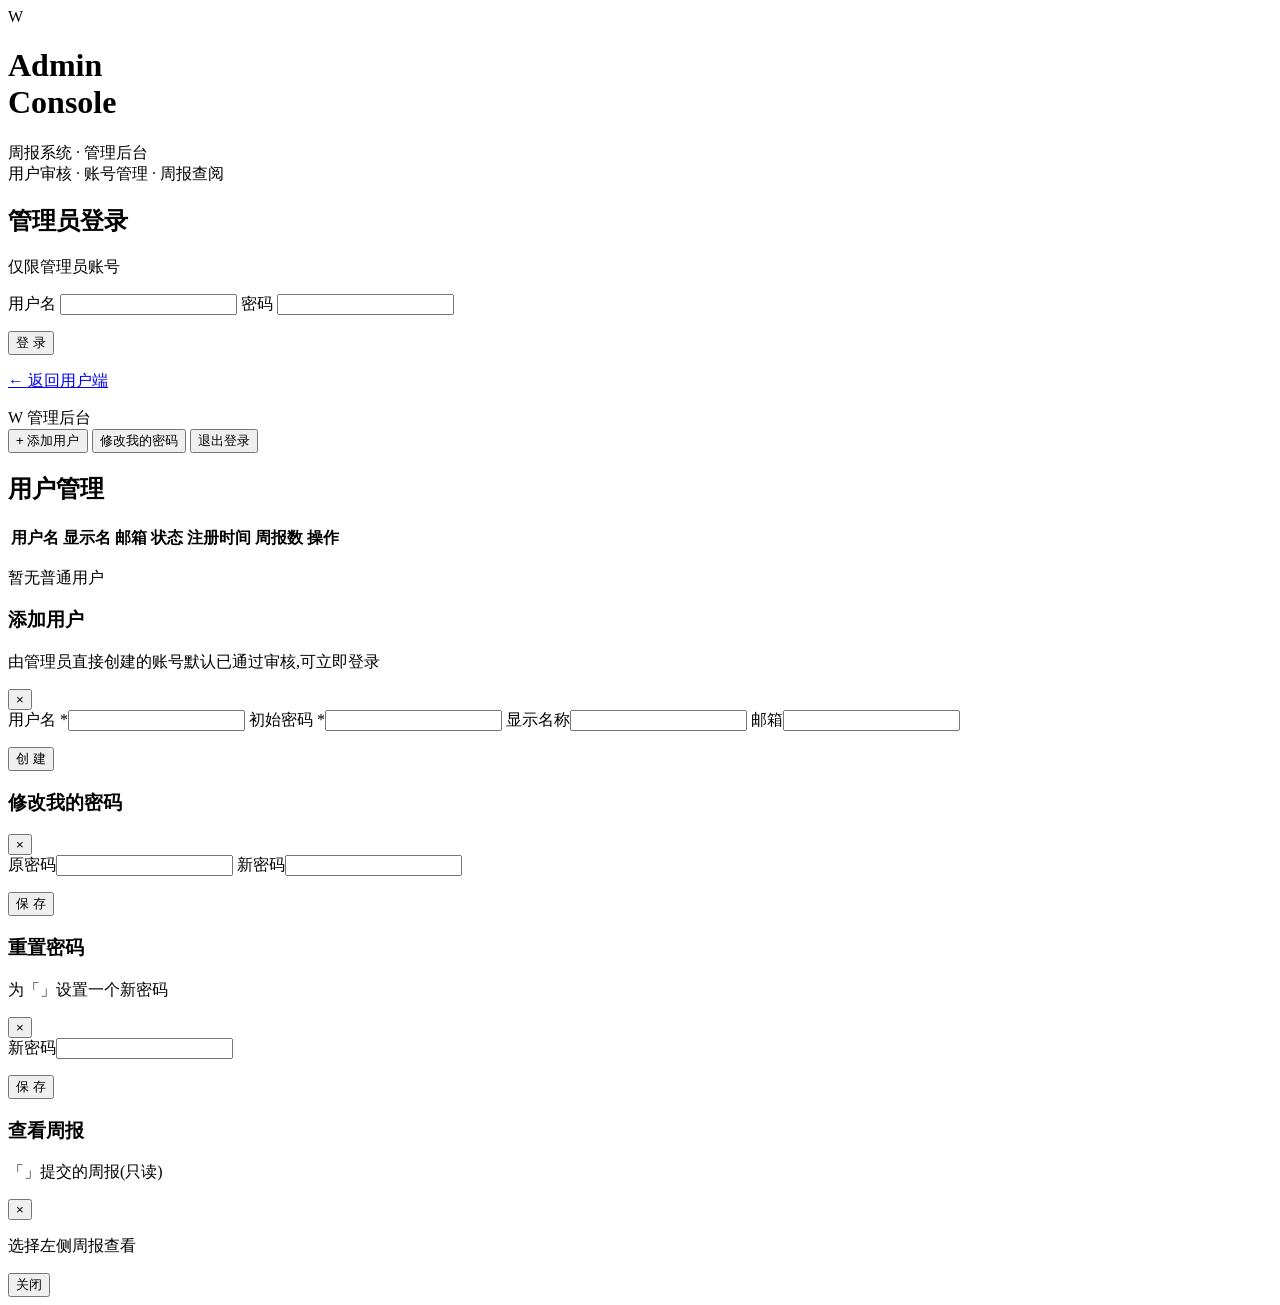
==== app/static/admin.html @ 7943c256 "feat: 新增管理员/普通用户权限系统(独立 /admin 入口 + 注册审核) - User 增加 role/status/created_at;普通用户注册后 pending,管理员审核通过方可" ====
<!DOCTYPE html>
<html lang="zh-CN">
<head>
<meta charset="UTF-8">
<meta name="viewport" content="width=device-width, initial-scale=1.0">
<title>管理后台 · Weekly Report</title>
<link rel="preconnect" href="https://fonts.googleapis.com">
<link href="https://fonts.googleapis.com/css2?family=Noto+Serif+SC:wght@500;600;700&family=Noto+Sans+SC:wght@400;500;700&family=Fraunces:opsz,wght@9..144,500;9..144,600&display=swap" rel="stylesheet">
<link rel="stylesheet" href="/static/style.css">
</head>
<body>

<!-- ========== 管理员登录 ========== -->
<div id="view-login" class="login-stage hidden">
  <div class="login-art">
    <div class="login-brand">
      <span class="brand-mark">W</span>
      <h1>Admin<br>Console</h1>
      <p class="brand-line"></p>
      <p class="brand-sub">周报系统 · 管理后台<br>用户审核 · 账号管理 · 周报查阅</p>
    </div>
    <div class="art-grid"></div>
  </div>
  <div class="login-panel">
    <form id="login-form" class="login-card" autocomplete="on">
      <h2>管理员登录</h2>
      <p class="login-hint">仅限管理员账号</p>
      <label>用户名
        <input type="text" id="f-username" required autocomplete="username">
      </label>
      <label>密码
        <input type="password" id="f-password" required autocomplete="current-password">
      </label>
      <p class="form-error" id="login-error"></p>
      <button type="submit" class="btn-primary" id="login-submit">登 录</button>
      <p class="login-switch"><a href="/">← 返回用户端</a></p>
    </form>
  </div>
</div>

<!-- ========== 管理面板 ========== -->
<div id="view-admin" class="admin-stage hidden">
  <header class="admin-bar">
    <div class="admin-brand">
      <span class="brand-mark small">W</span>
      <span class="admin-title">管理后台</span>
    </div>
    <div class="admin-actions">
      <button class="tbtn" id="btn-add-user">+ 添加用户</button>
      <button class="tbtn" id="btn-change-pwd">修改我的密码</button>
      <span class="admin-who" id="admin-who"></span>
      <button class="link-btn" id="btn-logout">退出登录</button>
    </div>
  </header>

  <main class="admin-main">
    <div class="admin-head-row">
      <h2>用户管理</h2>
      <span class="admin-count" id="user-count"></span>
    </div>
    <div class="admin-table-wrap">
      <table class="admin-table">
        <thead>
          <tr>
            <th>用户名</th><th>显示名</th><th>邮箱</th><th>状态</th>
            <th>注册时间</th><th class="num">周报数</th><th class="ops">操作</th>
          </tr>
        </thead>
        <tbody id="users-body"></tbody>
      </table>
      <p class="admin-empty hidden" id="users-empty">暂无普通用户</p>
    </div>
  </main>
</div>

<!-- 添加用户弹窗 -->
<div class="modal-mask hidden" id="adduser-modal">
  <div class="modal slim-modal">
    <div class="modal-head">
      <h3>添加用户</h3>
      <p class="modal-sub">由管理员直接创建的账号默认已通过审核,可立即登录</p>
      <button class="modal-x" id="adduser-close">×</button>
    </div>
    <div class="modal-body">
      <label class="fld">用户名 *<input type="text" id="au-username"></label>
      <label class="fld">初始密码 *<input type="text" id="au-password"></label>
      <label class="fld">显示名称<input type="text" id="au-display"></label>
      <label class="fld">邮箱<input type="email" id="au-email"></label>
      <p class="form-error" id="adduser-error"></p>
    </div>
    <div class="modal-foot">
      <button class="btn-primary slim" id="adduser-save">创 建</button>
    </div>
  </div>
</div>

<!-- 修改我的密码弹窗 -->
<div class="modal-mask hidden" id="pwd-modal">
  <div class="modal slim-modal">
    <div class="modal-head">
      <h3>修改我的密码</h3>
      <button class="modal-x" id="pwd-close">×</button>
    </div>
    <div class="modal-body">
      <label class="fld">原密码<input type="password" id="pw-old"></label>
      <label class="fld">新密码<input type="password" id="pw-new"></label>
      <p class="form-error" id="pwd-error"></p>
    </div>
    <div class="modal-foot">
      <button class="btn-primary slim" id="pwd-save">保 存</button>
    </div>
  </div>
</div>

<!-- 重置某用户密码弹窗 -->
<div class="modal-mask hidden" id="reset-modal">
  <div class="modal slim-modal">
    <div class="modal-head">
      <h3>重置密码</h3>
      <p class="modal-sub">为「<b id="reset-name"></b>」设置一个新密码</p>
      <button class="modal-x" id="reset-close">×</button>
    </div>
    <div class="modal-body">
      <label class="fld">新密码<input type="text" id="reset-new"></label>
      <p class="form-error" id="reset-error"></p>
    </div>
    <div class="modal-foot">
      <button class="btn-primary slim" id="reset-save">保 存</button>
    </div>
  </div>
</div>

<!-- 查看用户周报弹窗 -->
<div class="modal-mask hidden" id="reports-modal">
  <div class="modal wide-modal">
    <div class="modal-head">
      <h3>查看周报</h3>
      <p class="modal-sub">「<b id="reports-name"></b>」提交的周报(只读)</p>
      <button class="modal-x" id="reports-close">×</button>
    </div>
    <div class="modal-body reports-modal-body">
      <nav class="reports-side" id="reports-side"></nav>
      <div class="reports-view" id="reports-view">
        <p class="admin-empty">选择左侧周报查看</p>
      </div>
    </div>
  </div>
</div>

<!-- 单个周报全屏查看 -->
<div class="fs-mask hidden" id="fs-modal">
  <div class="fs-bar">
    <span class="fs-title" id="fs-title"></span>
    <button class="btn-primary slim" id="fs-close">关闭</button>
  </div>
  <div class="fs-scroll" id="fs-view"></div>
</div>

<div class="toast" id="toast"></div>
<script src="/static/admin.js"></script>
</body>
</html>
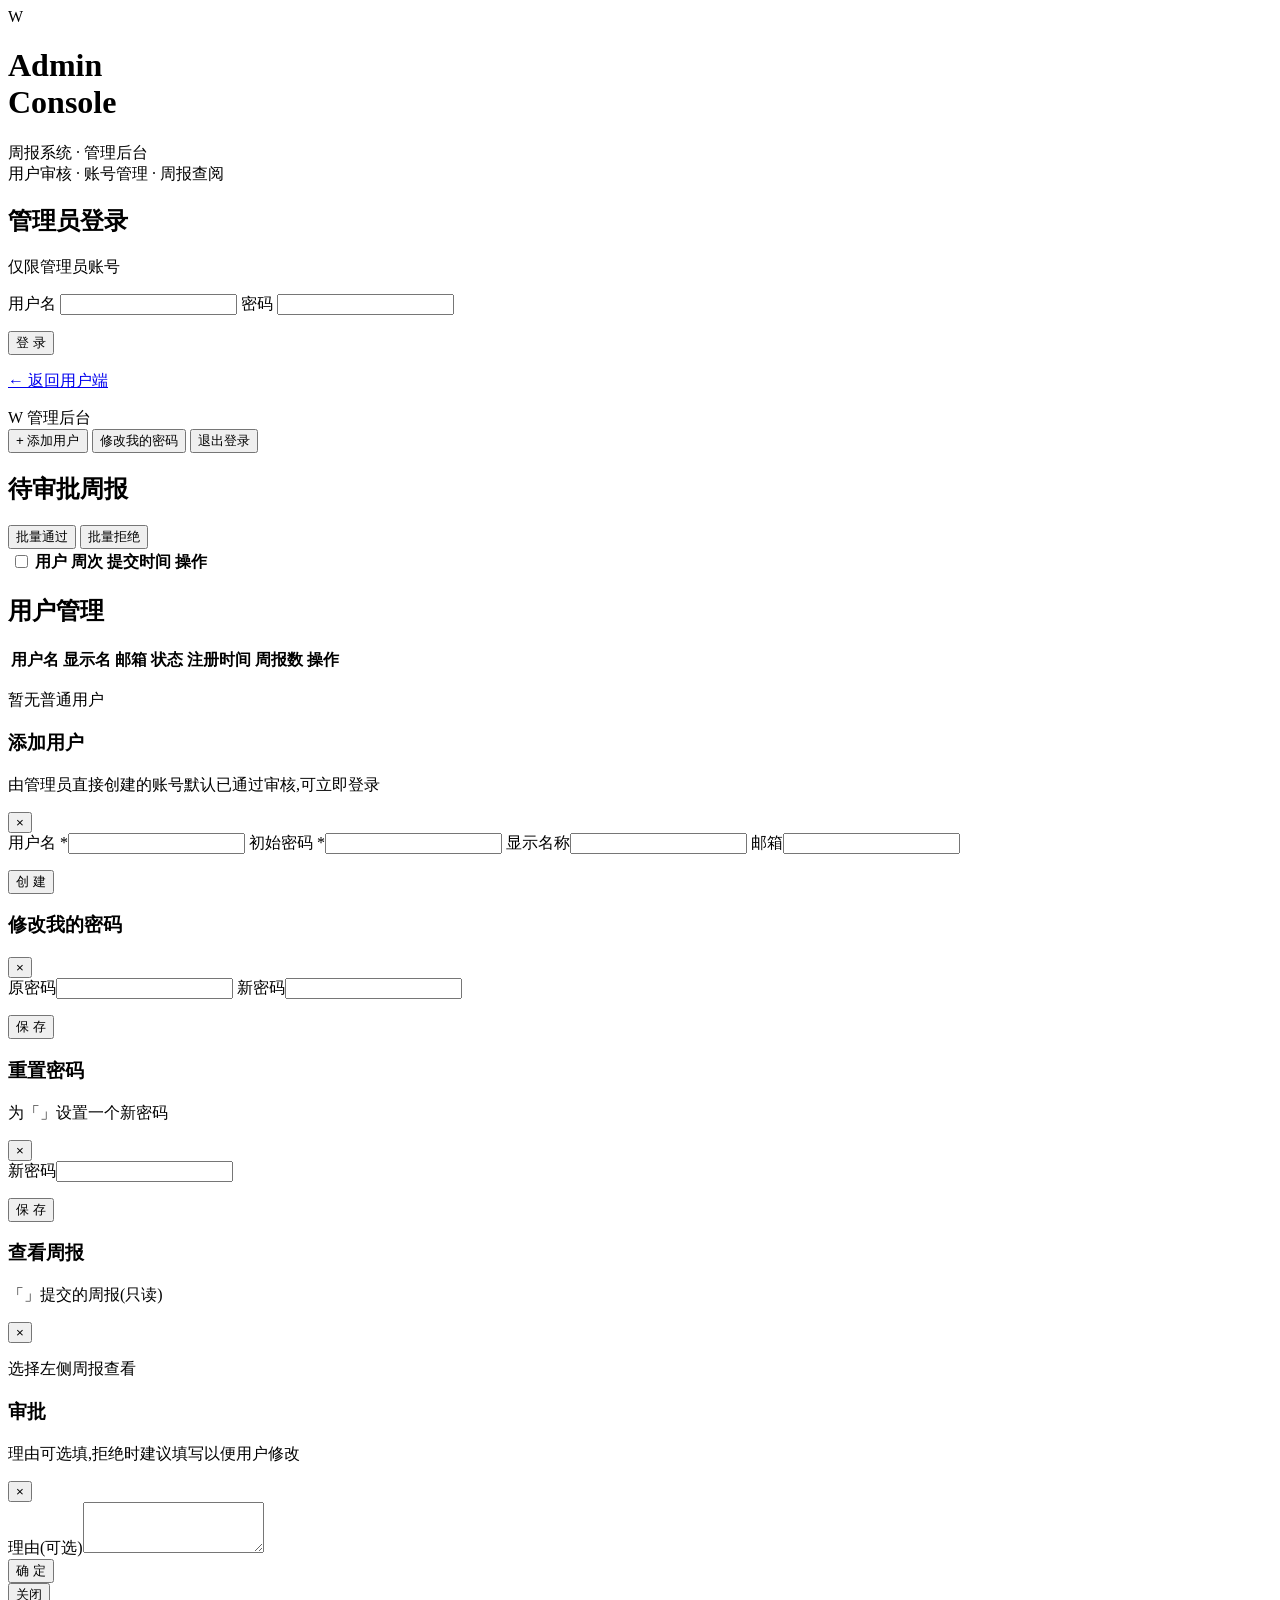
==== commit 0622f0a3: "feat: 周报审批工作流(提交/审核/拒绝重提、历史快照、批量审批) - Report 增加 review_status(draft/pending/approved/rejected)与 revi" ====
--- a/app/static/admin.html
+++ b/app/static/admin.html
@@ -54,6 +54,29 @@
   </header>
 
   <main class="admin-main">
+    <!-- 待审批周报 -->
+    <section id="pending-panel" class="pending-panel hidden">
+      <div class="admin-head-row">
+        <h2>待审批周报</h2>
+        <span class="admin-count" id="pending-count"></span>
+        <div class="pending-batch">
+          <button class="op-btn ok" id="batch-approve">批量通过</button>
+          <button class="op-btn danger" id="batch-reject">批量拒绝</button>
+        </div>
+      </div>
+      <div class="admin-table-wrap">
+        <table class="admin-table">
+          <thead>
+            <tr>
+              <th class="chk"><input type="checkbox" id="pending-all"></th>
+              <th>用户</th><th>周次</th><th>提交时间</th><th class="ops">操作</th>
+            </tr>
+          </thead>
+          <tbody id="pending-body"></tbody>
+        </table>
+      </div>
+    </section>
+
     <div class="admin-head-row">
       <h2>用户管理</h2>
       <span class="admin-count" id="user-count"></span>
@@ -147,6 +170,23 @@
   </div>
 </div>
 
+<!-- 审批理由弹窗(通过/拒绝,理由可选) -->
+<div class="modal-mask hidden" id="review-modal">
+  <div class="modal slim-modal">
+    <div class="modal-head">
+      <h3 id="review-title">审批</h3>
+      <p class="modal-sub" id="review-sub">理由可选填,拒绝时建议填写以便用户修改</p>
+      <button class="modal-x" id="review-close">×</button>
+    </div>
+    <div class="modal-body">
+      <label class="fld">理由(可选)<textarea id="review-reason" rows="3"></textarea></label>
+    </div>
+    <div class="modal-foot">
+      <button class="btn-primary slim" id="review-confirm">确 定</button>
+    </div>
+  </div>
+</div>
+
 <!-- 单个周报全屏查看 -->
 <div class="fs-mask hidden" id="fs-modal">
   <div class="fs-bar">
